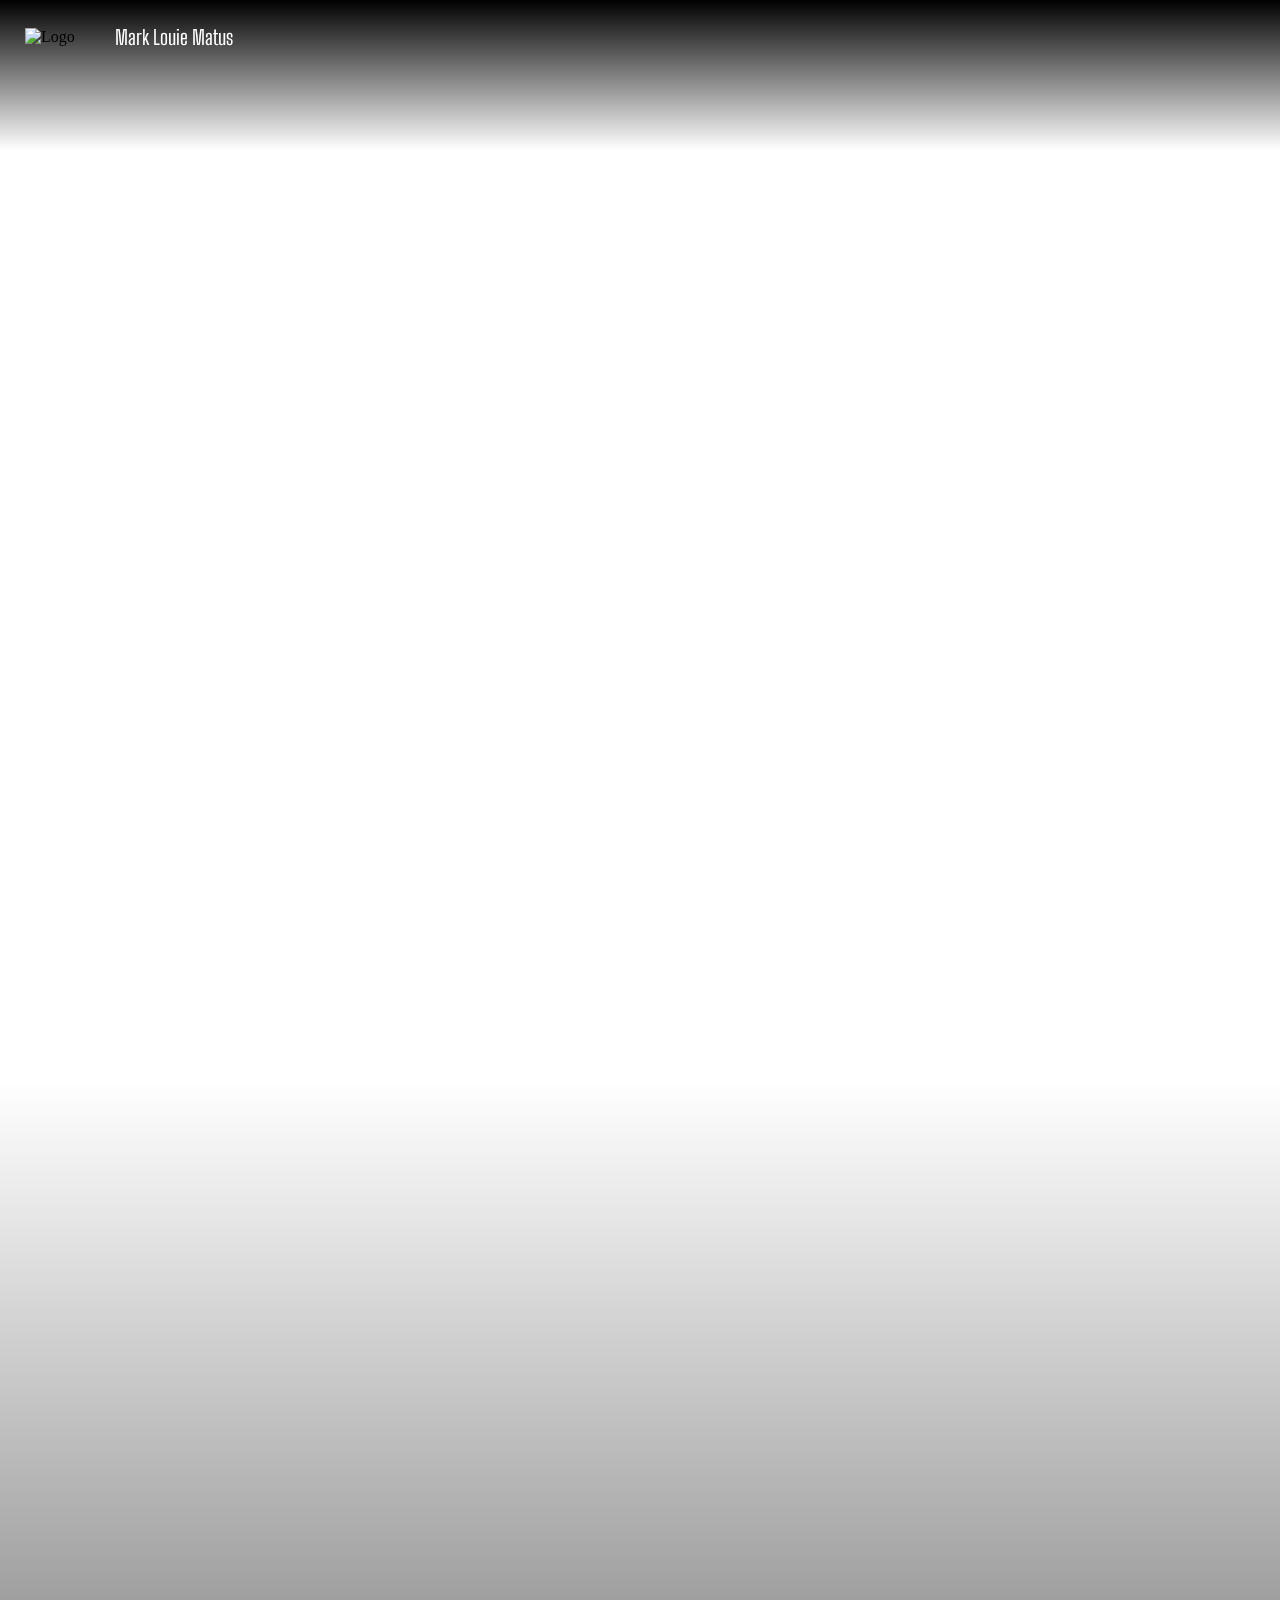
==== index.html @ 2db28d04 "Renamed CSS file, deleted unused image" ====
<!DOCTYPE html>
<html lang="en">
<head>
    <meta charset="UTF-8">
    <meta name="viewport" content="width=device-width, initial-scale=1.0">
    <title>IT 307 | Activity # 1</title>
    
    <!-- External Stylesheets -->
    <link rel="stylesheet" href="IT307Prelim_Portfolio.css">
    <link href='https:/fonts.googleapis.com/css?family=Big Shoulders Text' rel='stylesheet'>
</head>

<body>
    <!-- Background Video Section -->
    <div class="background">
        <video autoplay loop muted playsinline class="background-video">
            <source src="background-wuwa.mp4" type="video/mp4">
        </video>
        <div class="fade-overlay"></div> <!-- Fading effect overlay on video -->
    </div>

    <!-- Navigation Bar -->
    <nav>
        <div class="logo-container">
            <img src="wuwa-logo.png" alt="Logo" class="logo">
            <div class="name">Mark Louie Matus</div>
        </div>
        <ul>
            <li><p>Home</p></li>
            <li><a href="#about-me"><p>About</p></a></li>
            <li><p>Portfolio</p></li>
            <li><p>Contact</p></li>
            <li><p>PRELIM</p></li>
        </ul>
    </nav>

    <!-- Main Content Container -->
    <div class="container">
        <img src="rinascita-logo.jpg" alt="Rinascita Logo" class="rinascita-logo">
        
        <!-- Profile Image Section -->
        <div class="character">
            <img src="me.jpg" alt="me">
        </div>
        
        <!-- Description Section -->
        <div class="description">
            <link href='https://fonts.googleapis.com/css?family=Kdam Thmor Pro' rel='stylesheet'>
            <h1>I'm a work in progress, please be patient.</h1>
            <p>- 01001101</p>
            
            <!-- Action Buttons -->
            <div class="buttons">
                <button class="accept">Accept</button>
                <button class="decline">Decline</button>
            </div>
            
            <!-- Binary Text Section -->
            <div>
                <h2 class="description-h2">01110100 01101000 01100101 00100000 01100111 01100001 01101101 01100101</h2>
            </div>
        </div>
    </div>
    
    <!-- Rinascita Landscape Section -->
    <img src="rinascita-landscape.jpg" alt="Rinascita Landscape" class="black-section-image">
    
    <!-- About Me Section -->
    <div class="rectangle" id="about-me">
        <h2 class="rectangle-title">About Me</h2>
        <p class="rectangle-text">
            My name is Mark Louie Matus. I'm currently a third-year BSIT student at World Citi Colleges.
            I'd describe myself as a fast learner and someone who gets along well with others.
            When I'm not studying, you can usually find me playing games or catching up on the latest anime.
        </p>
    </div>
    
    <!-- Black Section for Styling Purpose -->
    <div class="black-section">
        <div class="fade-overlay-2"></div>
    </div>

    <!-- Scroll Animation Script -->
    <script>
        window.addEventListener('scroll', function () {
            const image = document.querySelector('.black-section-image');
            const rectangle = document.querySelector('.rectangle');
    
            if (!image || !rectangle) return;
    
            const imagePosition = image.getBoundingClientRect().top;
            const rectanglePosition = rectangle.getBoundingClientRect().top;
            const windowHeight = window.innerHeight;
    
            if (imagePosition < windowHeight && imagePosition > 0) {
                image.classList.add('show-image');
                image.classList.remove('hide-image');
            } else {
                image.classList.add('hide-image');
                image.classList.remove('show-image');
            }
    
            if (rectanglePosition < windowHeight && rectanglePosition > 0) {
                rectangle.classList.add('show-rectangle');
                rectangle.classList.remove('hide-rectangle');
            } else {
                rectangle.classList.add('hide-rectangle');
                rectangle.classList.remove('show-rectangle');
            }
        });
    </script>
</body>
</html>
---- IT307Prelim_Portfolio.css ----
/* ========== GLOBAL STYLES ========== */
html {
    scroll-behavior: smooth;
}

body, ul {
    margin: 0;
    padding: 0;
}

/* ========== NAVIGATION BAR ========== */
nav {
    position: fixed; /* Sticks to the top while scrolling */
    top: 0;
    left: 0;
    right: 0;
    padding: 10px 20px;
    z-index: 100;
    display: flex;
    align-items: center;
    justify-content: space-between;
    width: 100%;
}

/* Mobile Optimization */
@media (max-width: 768px) {
    nav {
        flex-direction: column; /* Stack items on small screens */
        padding: 10px;
    }
}

/* ========== LOGO CONTAINER ========== */
.logo-container {
    position: absolute;
    top: 25px;
    left: 25px;
    display: flex;
    align-items: center;
    gap: 10px;
    z-index: 3;
    animation: slide 2s ease-in-out forwards;
}

/* Default logo size */
.logo {
    width: 80px;
    height: auto;
}

/* Default text size */
.name {
    font-family: 'Big Shoulders Text', sans-serif;
    font-size: 20px;
    color: white;
}

/* Adjust for tablets and smaller screens */
@media (max-width: 768px) {
    .logo {
        width: 60px; /* Smaller logo */
    }

    .name {
        font-size: 16px; /* Smaller text */
    }
}

/* Further adjust for Mobile L (425px) and smaller */
@media (max-width: 425px) {
    .logo {
        width: 50px; /* Even smaller logo */
    }

    .name {
        font-size: 14px; /* Even smaller text */
    }
}

/* Smooth animation */
@keyframes slide {
    from {
        opacity: 0;
        transform: translateY(-10px);
    }
    to {
        opacity: 1;
        transform: translateY(0);
    }
}

/* ========== RINASCITA LOGO ========== */
.rinascita-logo {
    position: absolute;
    left: 11%;
    top: 17%;
    transform: translateY(-50%);
    width: 100px;
    height: auto;
    z-index: 2;
}

/* ========== NAVIGATION LINKS ========== */
nav ul {
    list-style: none;
    padding: 10px;
    margin: 0;
    display: flex;
    gap: 15px;
    margin-left: auto;
}

/* Navigation links */
nav ul li a {
    text-decoration: none;
    color: inherit;
}

nav ul li a:hover {
    text-decoration: none;
}

/* ========== NAVIGATION LINK TEXT ========== */
nav ul li p {
    margin: 0;
    color: white;
    font-family: 'Big Shoulders Text';
    font-size: 20px;
    top: 15px;
    padding: 5px 15px;
    cursor: pointer;
    position: relative;
    z-index: 3;
}

/* Button-style for the last navigation item */
nav ul li:last-child p {
    padding: 5px 10px;
    border-radius: 8px;
    border: 1px solid rgb(167, 160, 160);
    top: 13.5px;
}

/* Animation */
nav ul li p {
    opacity: 0;
    transform: translateY(-10px);
    animation: fadeSlide 2s ease-in-out forwards;
}

@keyframes fadeSlide {
    from {
        opacity: 0;
        transform: translateY(-10px);
    }
    to {
        opacity: 1;
        transform: translateY(0);
    }
}

/* ========== NAV LINK MOBILE RESPONSIVENESS ========== */
@media (max-width: 768px) {
    nav ul {
        flex-direction: column; /* Stack links vertically */
        align-items: center;
        gap: 2px; /* Reduce spacing between items */
        position: absolute;
        top: 50px; /* Move the whole menu higher */
        right: 10px; /* Move the whole menu slightly to the right */
        background: rgba(72, 72, 72, 0.6); /* Semi-transparent background */
        padding: 10px 20px;
        border-radius: 10px;
    }

    nav ul li p {
        font-size: 14px; /* Keep the same size */
        padding: 5px 12px; /* Reduce padding */
        margin: 2px 0 1px 0; /* Move text slightly up */
        position: relative;
        left: -5px; /* Move text slightly to the right */
    }

    nav ul li:last-child p {
        padding: 5px 12px;
        font-size: 14px; /* Keep the same size */
        margin: 2px 0 1px 0; /* Move text slightly up */
        left: -5px; /* Move text slightly to the right */
    }
}

/* Mobile L (425px) and smaller */
@media (max-width: 425px) {
    nav ul {
        right: 10px; /* Move menu slightly to the right */
        top: 50px; /* Move menu higher */
        padding: 8px 15px;
    }

    nav ul li p {
        font-size: 14px; /* Keep the same size */
        padding: 5px 10px; /* Reduce padding */
        margin: 2px 0 1px 0; /* Move text slightly up */
        left: -5px; /* Move text slightly to the right */
    }

    nav ul li:last-child p {
        font-size: 12px; /* Keep the same size */
        padding: 5px 10px;
        margin: 2px 0 1px 0; /* Move text slightly up */
        left: -5px; /* Move text slightly to the right */
    }
}

/* ========== BACKGROUND STYLES ========== */
.background {
    position: fixed; /* Keeps it in place */
    width: 100%;
    height: 100vh;
    top: 0;
    left: 0;
    z-index: -1;
    overflow: hidden;
}

.background-video {
    position: absolute;
    top: 50%;
    left: 50%;
    transform: translate(-50%, -50%);
    width: 100vw;
    height: 100vh;
    object-fit: cover;
    min-width: 100%;
    min-height: 100%;
}

/* Ensuring proper scaling on Mobile L (425px) and similar */
@media (max-width: 425px) {
    .background-video {
        width: 110vw; /* Slightly larger to prevent black bars */
        height: 110vh;
        left: 40%;
        right: 50%;
    }
}

.fade-overlay {
    position: fixed;
    top: 0;
    left: 0;
    width: 100%;
    height: 150px;
    background: linear-gradient(to bottom, rgba(0, 0, 0, 1), rgba(0, 0, 0, 0));
    pointer-events: none;
    z-index: 1;
}

/* ========== MAIN CONTAINER ========== */
.container {
    display: flex;
    align-items: center;
    justify-content: center;
    padding: 50px;
    gap: 50px;
}

.container {
    position: relative;
    z-index: 1;
    margin-top: 20vh;
}

/* ========== ANIMATION FOR ELEMENTS ========== */
.rinascita-logo,
.character {
    opacity: 0;
    transform: translateX(-50px);
    animation: fadeInLeft 1s ease-out forwards;
}

.description {
    opacity: 0;
    transform: translateX(50px);
    animation: descriptionSlide 1s ease-out forwards;
}

.character {
    animation-delay: 0.3s;
}
.description {
    animation-delay: 0.6s;
}

@keyframes fadeInLeft {
    from {
        opacity: 0;
        transform: translateX(-50px);
    }
    to {
        opacity: 1;
        transform: translateX(0);
    }
}

@keyframes descriptionSlide {
    from {
        opacity: 0;
        transform: translateX(50px);
    }
    to {
        opacity: 1;
        transform: translateX(0);
    }
}

/* ========== CHARACTER IMAGE STYLES ========== */
.character {
    position: absolute;
    left: 15%;
    transform: translateY(-50%);
    width: 20vw;
    max-width: 500px;
    min-width: 150px;
}

.character img {
    width: 100%;
    height: auto;
    border-radius: 60px;
}

.character {
    width: 20vw;
    max-width: 500px;
    min-width: 150px;
}

.character img {
    width: 100%;
    height: auto;
    border-radius: 100px;
    border: 5px solid #000000A6;
    animation: borderAnimation 5s infinite alternate ease-in-out;
}

@keyframes borderAnimation {
    0% {
        border-color: #000000A6;
        box-shadow: 0 0 10px #000000A6;
    }
    20% {
        border-color: #474747a6;
        box-shadow: 0 0 20px #474747a6;
    }
    40% {
        border-color: #9b9b9ba6;
        box-shadow: 0 0 20px #9b9b9ba6;
    }
    60% {
        border-color: #9b9b9ba6;
        box-shadow: 0 0 20px #9b9b9ba6;
    }
    80% {
        border-color: #474747a6;
        box-shadow: 0 0 20px #474747a6;
    }
    100% {
        border-color: #000000A6;
        box-shadow: 0 0 10px #000000A6;
    }
}

/* ========== DESCRIPTION SECTION ========== */
.description {
    max-width: 500px;
    color: white;
    text-align: left;
    position: relative;
    top: 10px;
    left: 50px;
}

.description h1 {
    font-family: 'Kdam Thmor Pro';
    font-size: 45px;
    color: white;
    margin: 0;
}

.description-h2 {
    max-width: 500px;
    font-family: 'Kdam Thmor Pro';
    font-size: 23px;
    color: #595959;
    text-align: left;
    margin-top: 20px;
    margin-bottom: 30px;
    opacity: 65%;
}

.description p {
    font-family: 'Kdam Thmor Pro';
    font-size: 28px;
    color: white;
    margin-bottom: 30px;
}

/* ========== ACTION BUTTONS ========== */
.buttons {
    display: flex;
    gap: 15px;
    margin-top: 20px;
}

.accept {
    background-color: #000000;
    color: rgb(255, 255, 255);
    padding: 10px 20px;
    border: none;
    cursor: pointer;
    font-size: 16px;
}

.decline {
    background: transparent;
    border: 2px solid #000000;
    padding: 10px 20px;
    font-size: 16px;
    cursor: pointer;
    color: #000000;
}

/* ========== BLACK SECTION FOR STYLING PURPOSE ========== */
.black-section {
    position: absolute;
    top: 120vh;
    width: 100%;
    height: 100vh;
    background: linear-gradient(to top, rgba(0, 0, 0, 0) 2px, black);
    z-index: 0;
    rotate: 180deg;
    opacity: 65%;
}

.black-section-image {
    position: absolute;
    top: 1020px;
    left: 15%;
    width: 50%;
    max-height: 50%;
    object-fit: cover;
    z-index: 1;
    border-radius: 60px;
    opacity: 0; 
    transition: opacity 1s, transform 1s;
}

.show-image {
    opacity: 1;
    animation: aboutMeLeft 2s ease-out forwards;
}

.hide-image {
    opacity: 0;
    animation: aboutMeLeftReverse 2s ease-in forwards;
}

@keyframes aboutMeLeft {
    from {
        opacity: 0;
        transform: translateX(100px); 
    }
    to {
        opacity: 1;
        transform: translateX(0);
    }
}

@keyframes aboutMeLeftReverse {
    from {
        opacity: 1;
        transform: translateX(0);
    }
    to {
        opacity: 0;
        transform: translateX(100px);
    }
}

/* ========== ABOUT ME ========== */
.rectangle {
    position: absolute;
    top: 1140px;
    right: 20%;
    width: 30%;
    height: auto;
    background: #f2d6ba;
    border-radius: 25px;
    border: 3px solid #b09f9f;
    z-index: 2;
    opacity: 0;
    padding: 20px;
    display: flex;
    flex-direction: column;
    align-items: flex-start;
    text-align: left;
    transition: opacity 1s, transform 1s;
}

.show-rectangle {
    opacity: 1;
    animation: aboutMeRight 2s ease-out forwards;
}

.hide-rectangle {
    opacity: 0;
    animation: aboutMeRightReverse 2s ease-in forwards;
}

@keyframes aboutMeRight {
    from {
        opacity: 0;
        transform: translateX(-100px);
    }
    to {
        opacity: 1;
        transform: translateX(0);
    }
}

@keyframes aboutMeRightReverse {
    from {
        opacity: 1;
        transform: translateX(0);
    }
    to {
        opacity: 0;
        transform: translateX(-100px);
    }
}

/* ========== ABOUT ME DESCRIPTION ========== */
.rectangle-title {
    font-size: 28px;
    font-weight: bold;
    font-family: 'Kdam Thmor Pro';
    color: #5a4a4a;
    margin-bottom: 10px;
}

.rectangle-text {
    font-size: 18px;
    font-family: 'Kdam Thmor Pro';
    color: #5a4a4a;
    line-height: 1.5;
}
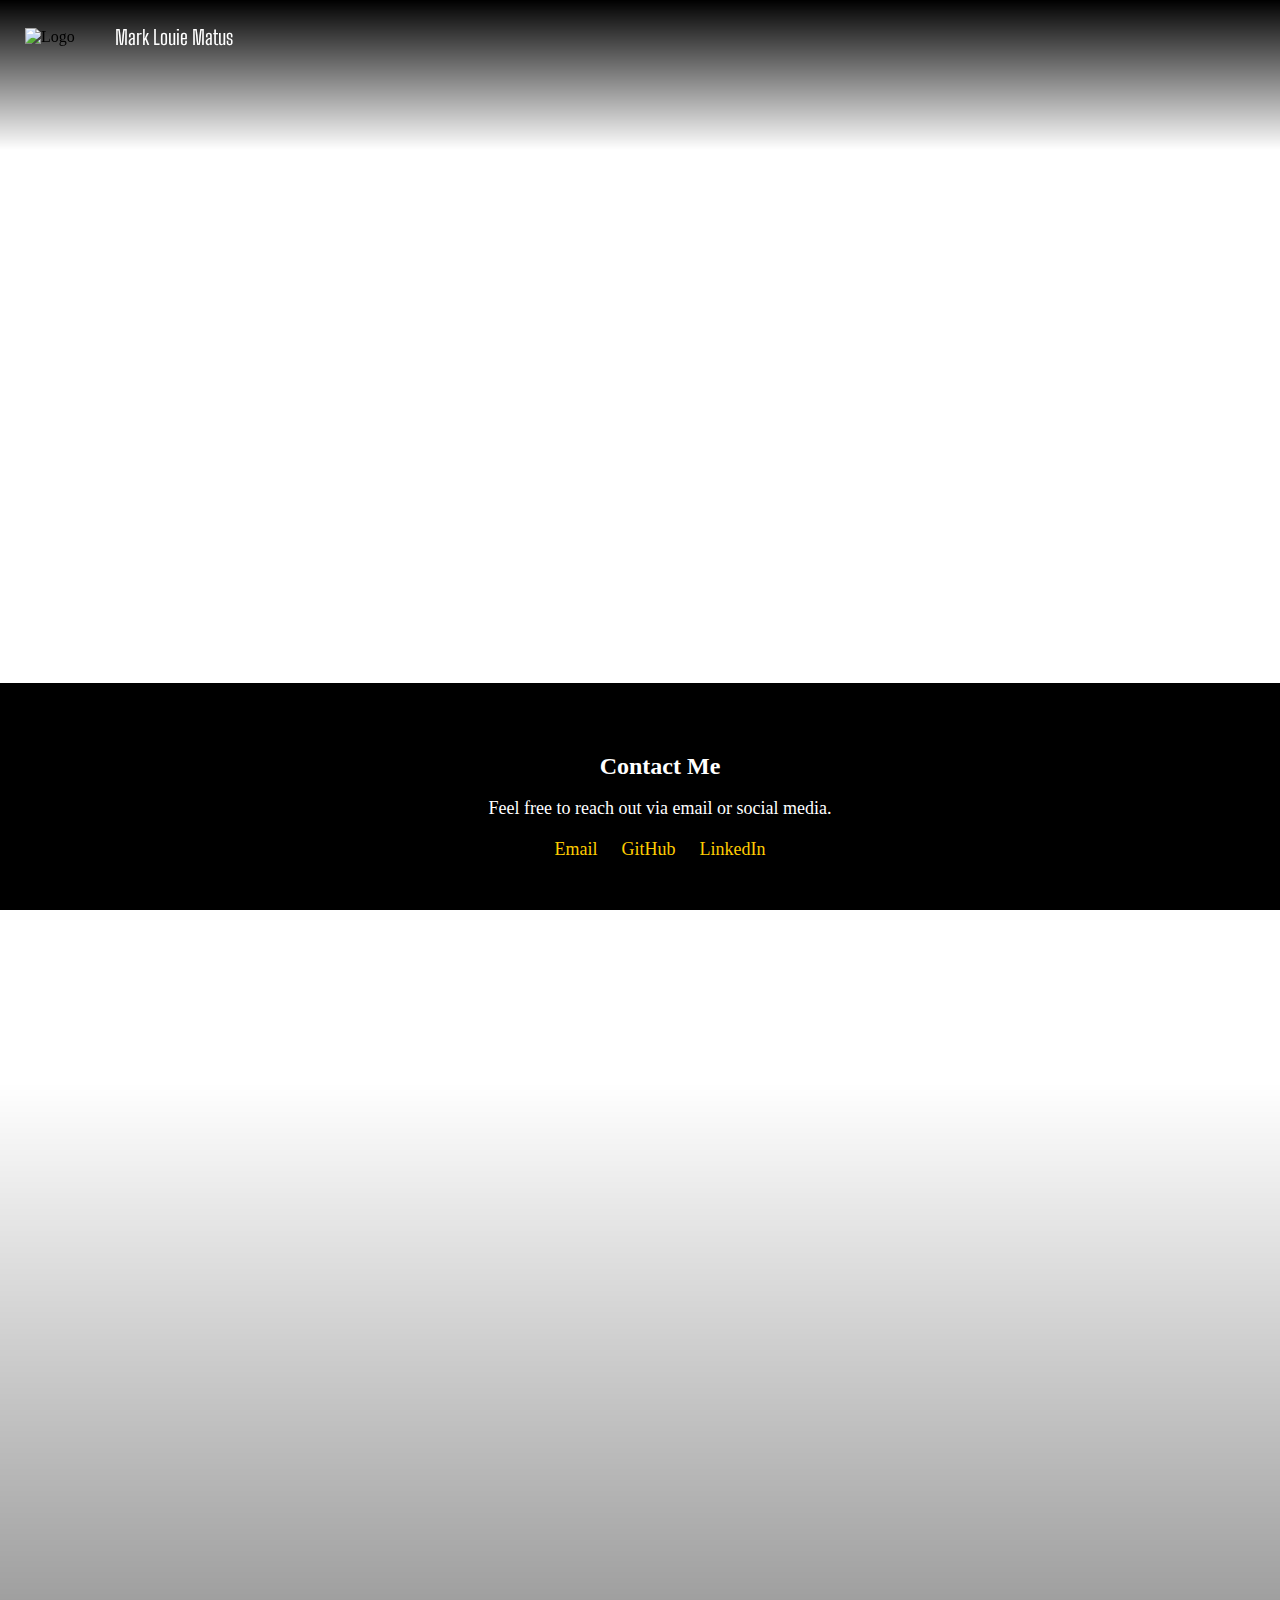
==== commit 7c4f9394: "Modified index.html, Modified CSS, Separated and added .css file for @media and Animation Keyframe" ====
--- a/index.html
+++ b/index.html
@@ -3,10 +3,13 @@
 <head>
     <meta charset="UTF-8">
     <meta name="viewport" content="width=device-width, initial-scale=1.0">
-    <title>IT 307 | Activity # 1</title>
+    <title>IT 307 | PRELIM</title>
     
     <!-- External Stylesheets -->
     <link rel="stylesheet" href="IT307Prelim_Portfolio.css">
+    <link rel="stylesheet" href="IT307Media.css">
+    <link rel="stylesheet" href="IT307Animation.css">
+
     <link href='https:/fonts.googleapis.com/css?family=Big Shoulders Text' rel='stylesheet'>
 </head>
 
@@ -26,9 +29,9 @@
             <div class="name">Mark Louie Matus</div>
         </div>
         <ul>
-            <li><p>Home</p></li>
+            <li><p onclick="location.reload()">Home</p></li>
             <li><a href="#about-me"><p>About</p></a></li>
-            <li><p>Portfolio</p></li>
+            <li><a href="https://github.com/zayddtrevor/matus_myportfolioIT307" target="_blank"><p>Portfolio</p></a></li>
             <li><p>Contact</p></li>
             <li><p>PRELIM</p></li>
         </ul>
@@ -80,6 +83,19 @@
         <div class="fade-overlay-2"></div>
     </div>
 
+    <!-- Contact Section -->
+    <div class="contact-section">
+        <div class="fade-overlay-2"></div>
+        <h2 class="contact-title">Contact Me</h2>
+        <p class="contact-text">Feel free to reach out via email or social media.</p>
+        <div class="contact-links">
+            <a href="mailto:azacnyzero@gmail.com">Email</a>
+            <a href="https://github.com/zayddtrevor" target="_blank">GitHub</a>
+            <a href="https://www.linkedin.com/in/mark-louie-matus/" target="_blank">LinkedIn</a>
+        </div>
+    </div>
+
+
     <!-- Scroll Animation Script -->
     <script>
         window.addEventListener('scroll', function () {
--- a/IT307Prelim_Portfolio.css
+++ b/IT307Prelim_Portfolio.css
@@ -10,7 +10,7 @@
 
 /* ========== NAVIGATION BAR ========== */
 nav {
-    position: fixed; /* Sticks to the top while scrolling */
+    position: fixed;
     top: 0;
     left: 0;
     right: 0;
@@ -22,14 +22,6 @@
     width: 100%;
 }
 
-/* Mobile Optimization */
-@media (max-width: 768px) {
-    nav {
-        flex-direction: column; /* Stack items on small screens */
-        padding: 10px;
-    }
-}
-
 /* ========== LOGO CONTAINER ========== */
 .logo-container {
     position: absolute;
@@ -42,51 +34,15 @@
     animation: slide 2s ease-in-out forwards;
 }
 
-/* Default logo size */
 .logo {
     width: 80px;
     height: auto;
 }
 
-/* Default text size */
 .name {
-    font-family: 'Big Shoulders Text', sans-serif;
+    font-family: 'Big Shoulders Text';
     font-size: 20px;
     color: white;
-}
-
-/* Adjust for tablets and smaller screens */
-@media (max-width: 768px) {
-    .logo {
-        width: 60px; /* Smaller logo */
-    }
-
-    .name {
-        font-size: 16px; /* Smaller text */
-    }
-}
-
-/* Further adjust for Mobile L (425px) and smaller */
-@media (max-width: 425px) {
-    .logo {
-        width: 50px; /* Even smaller logo */
-    }
-
-    .name {
-        font-size: 14px; /* Even smaller text */
-    }
-}
-
-/* Smooth animation */
-@keyframes slide {
-    from {
-        opacity: 0;
-        transform: translateY(-10px);
-    }
-    to {
-        opacity: 1;
-        transform: translateY(0);
-    }
 }
 
 /* ========== RINASCITA LOGO ========== */
@@ -110,7 +66,6 @@
     margin-left: auto;
 }
 
-/* Navigation links */
 nav ul li a {
     text-decoration: none;
     color: inherit;
@@ -127,13 +82,13 @@
     font-family: 'Big Shoulders Text';
     font-size: 20px;
     top: 15px;
-    padding: 5px 15px;
+    right: 60px;
+    padding: 5px 20px;
     cursor: pointer;
     position: relative;
     z-index: 3;
 }
 
-/* Button-style for the last navigation item */
 nav ul li:last-child p {
     padding: 5px 10px;
     border-radius: 8px;
@@ -141,80 +96,15 @@
     top: 13.5px;
 }
 
-/* Animation */
 nav ul li p {
     opacity: 0;
     transform: translateY(-10px);
     animation: fadeSlide 2s ease-in-out forwards;
 }
 
-@keyframes fadeSlide {
-    from {
-        opacity: 0;
-        transform: translateY(-10px);
-    }
-    to {
-        opacity: 1;
-        transform: translateY(0);
-    }
-}
-
-/* ========== NAV LINK MOBILE RESPONSIVENESS ========== */
-@media (max-width: 768px) {
-    nav ul {
-        flex-direction: column; /* Stack links vertically */
-        align-items: center;
-        gap: 2px; /* Reduce spacing between items */
-        position: absolute;
-        top: 50px; /* Move the whole menu higher */
-        right: 10px; /* Move the whole menu slightly to the right */
-        background: rgba(72, 72, 72, 0.6); /* Semi-transparent background */
-        padding: 10px 20px;
-        border-radius: 10px;
-    }
-
-    nav ul li p {
-        font-size: 14px; /* Keep the same size */
-        padding: 5px 12px; /* Reduce padding */
-        margin: 2px 0 1px 0; /* Move text slightly up */
-        position: relative;
-        left: -5px; /* Move text slightly to the right */
-    }
-
-    nav ul li:last-child p {
-        padding: 5px 12px;
-        font-size: 14px; /* Keep the same size */
-        margin: 2px 0 1px 0; /* Move text slightly up */
-        left: -5px; /* Move text slightly to the right */
-    }
-}
-
-/* Mobile L (425px) and smaller */
-@media (max-width: 425px) {
-    nav ul {
-        right: 10px; /* Move menu slightly to the right */
-        top: 50px; /* Move menu higher */
-        padding: 8px 15px;
-    }
-
-    nav ul li p {
-        font-size: 14px; /* Keep the same size */
-        padding: 5px 10px; /* Reduce padding */
-        margin: 2px 0 1px 0; /* Move text slightly up */
-        left: -5px; /* Move text slightly to the right */
-    }
-
-    nav ul li:last-child p {
-        font-size: 12px; /* Keep the same size */
-        padding: 5px 10px;
-        margin: 2px 0 1px 0; /* Move text slightly up */
-        left: -5px; /* Move text slightly to the right */
-    }
-}
-
 /* ========== BACKGROUND STYLES ========== */
 .background {
-    position: fixed; /* Keeps it in place */
+    position: fixed; 
     width: 100%;
     height: 100vh;
     top: 0;
@@ -235,16 +125,6 @@
     min-height: 100%;
 }
 
-/* Ensuring proper scaling on Mobile L (425px) and similar */
-@media (max-width: 425px) {
-    .background-video {
-        width: 110vw; /* Slightly larger to prevent black bars */
-        height: 110vh;
-        left: 40%;
-        right: 50%;
-    }
-}
-
 .fade-overlay {
     position: fixed;
     top: 0;
@@ -290,28 +170,6 @@
 }
 .description {
     animation-delay: 0.6s;
-}
-
-@keyframes fadeInLeft {
-    from {
-        opacity: 0;
-        transform: translateX(-50px);
-    }
-    to {
-        opacity: 1;
-        transform: translateX(0);
-    }
-}
-
-@keyframes descriptionSlide {
-    from {
-        opacity: 0;
-        transform: translateX(50px);
-    }
-    to {
-        opacity: 1;
-        transform: translateX(0);
-    }
 }
 
 /* ========== CHARACTER IMAGE STYLES ========== */
@@ -342,33 +200,6 @@
     border-radius: 100px;
     border: 5px solid #000000A6;
     animation: borderAnimation 5s infinite alternate ease-in-out;
-}
-
-@keyframes borderAnimation {
-    0% {
-        border-color: #000000A6;
-        box-shadow: 0 0 10px #000000A6;
-    }
-    20% {
-        border-color: #474747a6;
-        box-shadow: 0 0 20px #474747a6;
-    }
-    40% {
-        border-color: #9b9b9ba6;
-        box-shadow: 0 0 20px #9b9b9ba6;
-    }
-    60% {
-        border-color: #9b9b9ba6;
-        box-shadow: 0 0 20px #9b9b9ba6;
-    }
-    80% {
-        border-color: #474747a6;
-        box-shadow: 0 0 20px #474747a6;
-    }
-    100% {
-        border-color: #000000A6;
-        box-shadow: 0 0 10px #000000A6;
-    }
 }
 
 /* ========== DESCRIPTION SECTION ========== */
@@ -466,28 +297,6 @@
     animation: aboutMeLeftReverse 2s ease-in forwards;
 }
 
-@keyframes aboutMeLeft {
-    from {
-        opacity: 0;
-        transform: translateX(100px); 
-    }
-    to {
-        opacity: 1;
-        transform: translateX(0);
-    }
-}
-
-@keyframes aboutMeLeftReverse {
-    from {
-        opacity: 1;
-        transform: translateX(0);
-    }
-    to {
-        opacity: 0;
-        transform: translateX(100px);
-    }
-}
-
 /* ========== ABOUT ME ========== */
 .rectangle {
     position: absolute;
@@ -518,28 +327,6 @@
     animation: aboutMeRightReverse 2s ease-in forwards;
 }
 
-@keyframes aboutMeRight {
-    from {
-        opacity: 0;
-        transform: translateX(-100px);
-    }
-    to {
-        opacity: 1;
-        transform: translateX(0);
-    }
-}
-
-@keyframes aboutMeRightReverse {
-    from {
-        opacity: 1;
-        transform: translateX(0);
-    }
-    to {
-        opacity: 0;
-        transform: translateX(-100px);
-    }
-}
-
 /* ========== ABOUT ME DESCRIPTION ========== */
 .rectangle-title {
     font-size: 28px;
@@ -556,4 +343,36 @@
     line-height: 1.5;
 }
 
-
+/* ========== CONTACT INFO ========== */
+.contact-section {
+    position: relative;
+    z-index: 3;
+    background-color: black;
+    text-align: center;
+    padding: 50px 20px;
+    width: 100%;
+    bottom: 0;
+}
+
+.contact-title {
+    color: white;
+    font-size: 24px;
+    margin-bottom: 10px;
+}
+
+.contact-text {
+    color: white;
+    font-size: 18px;
+    margin-bottom: 20px;
+}
+
+.contact-links a {
+    color: #ffcc00;
+    text-decoration: none;
+    margin: 0 10px;
+    font-size: 18px;
+}
+
+.contact-links a:hover {
+    text-decoration: underline;
+}
--- a/IT307Media.css
+++ b/IT307Media.css
@@ -0,0 +1,214 @@
+/* ========== NAVIGATION BAR ========== */
+@media (max-width: 768px) {
+    nav {
+        flex-direction: column;
+        padding: 10px;
+    }
+}
+
+/* ========== LOGO CONTAINER ========== */
+@media (max-width: 768px) {
+    .logo {
+        width: 60px; 
+        margin-top: 10px;
+    }
+
+    .name {
+        font-size: 16px;
+        margin-top: 10px;
+    }
+}
+
+@media (max-width: 425px) {
+    .logo {
+        width: 50px;
+        margin-top: 10px;
+    }
+
+    .name {
+        font-size: 14px;
+        margin-top: 10px;
+    }
+}
+
+/* ========== RINASCITA LOGO ========== */
+/* Tablets (Medium Screens) */
+@media screen and (max-width: 1024px) {
+    .rinascita-logo {
+        left: 9%;
+        top: 15%;
+        width: 80px;
+    }
+}
+
+/* Smartphones (Small Screens) */
+@media screen and (max-width: 768px) {
+    .rinascita-logo {
+        left: 7%;
+        top: 14%;
+        width: 70px;
+    }
+}
+
+/* Extra Small Devices (Very Small Screens) */
+@media screen and (max-width: 480px) {
+    .rinascita-logo {
+        left: 5%;
+        top: 12%;
+        width: 60px;
+    }
+}
+
+/* Tablets (Medium Screens) */
+@media screen and (max-width: 1024px) {
+    .rinascita-logo {
+        left: 10%;
+    }
+}
+
+/* Smartphones (Small Screens) */
+@media screen and (max-width: 768px) {
+    .rinascita-logo {
+        left: 5%;
+    }
+}
+
+/* Extra Small Devices (Very Small Screens) */
+@media screen and (max-width: 480px) {
+    .rinascita-logo {
+        left: 3%;
+    }
+}
+
+/* Ultra Small Devices (320px and below) */
+@media screen and (max-width: 320px) {
+    .rinascita-logo {
+        left: 2%;
+    }
+}
+
+/* ========== NAV LINK MOBILE RESPONSIVENESS ========== */
+@media (max-width: 768px) {
+    nav ul {
+        flex-direction: column; 
+        align-items: center;
+        gap: 2px; 
+        position: absolute;
+        top: 70px;
+        right: 10px;
+        background: rgba(86, 86, 86, 0.6);
+        padding: 10px 20px;
+        border-radius: 10px;
+    }
+
+    nav ul li p,
+    nav ul li:last-child p {
+        font-size: 16px; 
+        padding: 5px 12px; 
+        margin-top: -10px; 
+        margin-bottom: 12px; 
+        position: relative;
+        left: -10px; 
+    }
+}
+
+@media (max-width: 425px) {
+    nav ul {
+        right: 10px; 
+        top: 50px; 
+        padding: 8px 15px;
+    }
+
+    nav ul li p,
+    nav ul li:last-child p {
+        font-size: 14px; 
+        padding: 5px 10px; 
+        margin-top: -10px; 
+        margin-bottom: 12px; 
+        left: -10px; 
+    }
+}
+
+/* ========== BACKGROUND STYLES ========== */
+@media (max-width: 425px) {
+    .background-video {
+        width: 110vw; 
+        height: 110vh;
+        left: 50%;
+        right: 50%;
+    }
+}
+
+@media (max-width: 768px) {
+    .fade-overlay-2 {
+        height: 80px; 
+    }
+}
+
+@media (max-width: 480px) {
+    .fade-overlay-2 {
+        height: 60px; 
+    }
+}
+
+/* ========== CHARACTER IMAGE STYLES ========== */
+@media screen and (max-width: 1024px) {
+    .character {
+        left: 10%;
+        width: 25vw;
+    }
+
+    .character img {
+        border-radius: 50px;
+        border-width: 4px;
+        position: absolute;
+        margin-left: 10px;
+        margin-top: -450px;
+    }
+}
+
+/* Smartphones (Small Screens) */
+@media screen and (max-width: 768px) {
+    .character {
+        left: 5%;
+        width: 30vw;
+    }
+    
+    .character img {
+        border-radius: 40px;
+        border-width: 4px;
+        position: absolute;
+        margin-left: 15px;
+        margin-top: -400px;
+    }
+}
+
+@media screen and (max-width: 480px) {
+    .character {
+        left: 3%;
+        width: 40vw;
+    }
+    
+    .character img {
+        border-radius: 30px;
+        border-width: 3px;
+        position: absolute;
+        margin-left: 15px;
+        margin-top: -320px;
+    }
+}
+
+@media screen and (max-width: 320px) {
+    .character {
+        left: 2%;
+        width: 45vw;
+    }
+    
+    .character img {
+        border-radius: 25px;
+        border-width: 2px;
+        position: absolute;
+        margin-left: 15px;
+        margin-top: -380px;
+    }
+}
--- a/IT307Animation.css
+++ b/IT307Animation.css
@@ -0,0 +1,121 @@
+/* ========== LOGO CONTAINER ========== */
+@keyframes slide {
+    from {
+        opacity: 0;
+        transform: translateY(-10px);
+    }
+    to {
+        opacity: 1;
+        transform: translateY(0);
+    }
+}
+
+/* ========== NAVIGATION LINK TEXT ========== */
+@keyframes fadeSlide {
+    from {
+        opacity: 0;
+        transform: translateY(-10px);
+    }
+    to {
+        opacity: 1;
+        transform: translateY(0);
+    }
+}
+
+/* ========== ANIMATION FOR ELEMENTS ========== */
+@keyframes fadeInLeft {
+    from {
+        opacity: 0;
+        transform: translateX(-50px);
+    }
+    to {
+        opacity: 1;
+        transform: translateX(0);
+    }
+}
+
+@keyframes descriptionSlide {
+    from {
+        opacity: 0;
+        transform: translateX(50px);
+    }
+    to {
+        opacity: 1;
+        transform: translateX(0);
+    }
+}
+
+/* ========== CHARACTER IMAGE STYLES ========== */
+@keyframes borderAnimation {
+    0% {
+        border-color: #000000A6;
+        box-shadow: 0 0 10px #000000A6;
+    }
+    20% {
+        border-color: #474747a6;
+        box-shadow: 0 0 20px #474747a6;
+    }
+    40% {
+        border-color: #9b9b9ba6;
+        box-shadow: 0 0 20px #9b9b9ba6;
+    }
+    60% {
+        border-color: #9b9b9ba6;
+        box-shadow: 0 0 20px #9b9b9ba6;
+    }
+    80% {
+        border-color: #474747a6;
+        box-shadow: 0 0 20px #474747a6;
+    }
+    100% {
+        border-color: #000000A6;
+        box-shadow: 0 0 10px #000000A6;
+    }
+}
+
+/* ========== BLACK SECTION FOR STYLING PURPOSE ========== */
+@keyframes aboutMeLeft {
+    from {
+        opacity: 0;
+        transform: translateX(100px); 
+    }
+    to {
+        opacity: 1;
+        transform: translateX(0);
+    }
+}
+
+@keyframes aboutMeLeftReverse {
+    from {
+        opacity: 1;
+        transform: translateX(0);
+    }
+    to {
+        opacity: 0;
+        transform: translateX(100px);
+    }
+}
+
+/* ========== ABOUT ME ========== */
+@keyframes aboutMeRight {
+    from {
+        opacity: 0;
+        transform: translateX(-100px);
+    }
+    to {
+        opacity: 1;
+        transform: translateX(0);
+    }
+}
+
+@keyframes aboutMeRightReverse {
+    from {
+        opacity: 1;
+        transform: translateX(0);
+    }
+    to {
+        opacity: 0;
+        transform: translateX(-100px);
+    }
+}
+
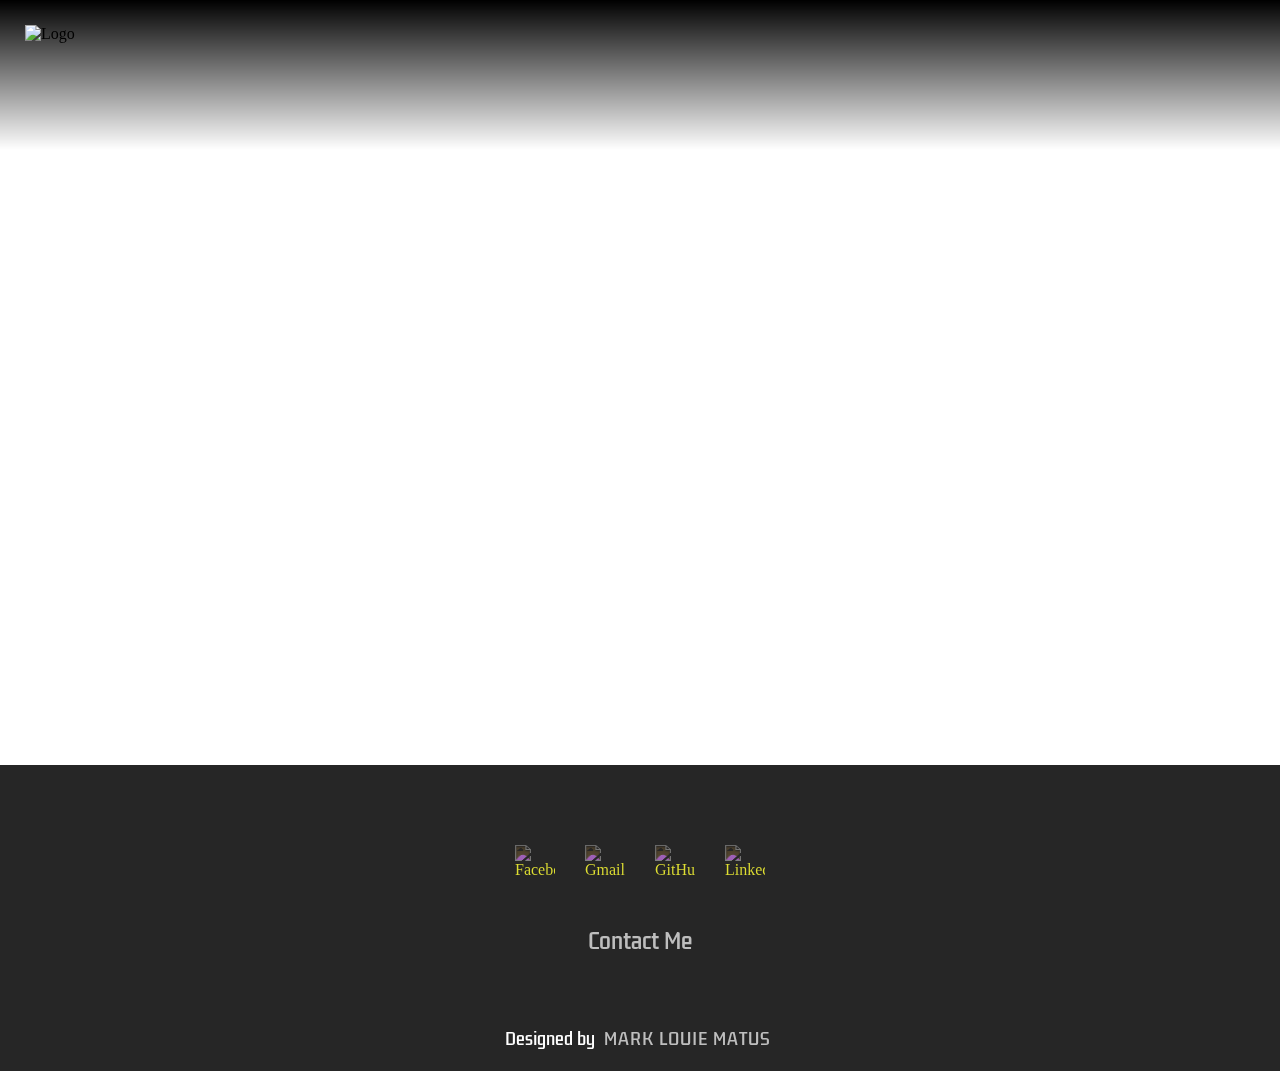
==== commit a5bffbd3: "Modified index.html, modified css" ====
--- a/index.html
+++ b/index.html
@@ -10,91 +10,122 @@
     <link rel="stylesheet" href="IT307Media.css">
     <link rel="stylesheet" href="IT307Animation.css">
 
-    <link href='https:/fonts.googleapis.com/css?family=Big Shoulders Text' rel='stylesheet'>
+    <link href='https://fonts.googleapis.com/css?family=Bebas Neue' rel='stylesheet'>
 </head>
 
+    <!-- Floating Window Script -->
+    <script>
+        function openModal() {
+            document.getElementById("aboutModal").style.display = "block";
+        }
+    
+        function closeModal() {
+            document.getElementById("aboutModal").style.display = "none";
+        }
+    
+        // Close modal when clicking outside the modal content
+        window.onclick = function(event) {
+            var modal = document.getElementById("aboutModal");
+            if (event.target === modal) {
+                modal.style.display = "none";
+            }
+        }
+    </script>
+
 <body>
-    <!-- Background Video Section -->
-    <div class="background">
-        <video autoplay loop muted playsinline class="background-video">
-            <source src="background-wuwa.mp4" type="video/mp4">
-        </video>
-        <div class="fade-overlay"></div> <!-- Fading effect overlay on video -->
-    </div>
-
-    <!-- Navigation Bar -->
-    <nav>
-        <div class="logo-container">
-            <img src="wuwa-logo.png" alt="Logo" class="logo">
-            <div class="name">Mark Louie Matus</div>
-        </div>
-        <ul>
-            <li><p onclick="location.reload()">Home</p></li>
-            <li><a href="#about-me"><p>About</p></a></li>
-            <li><a href="https://github.com/zayddtrevor/matus_myportfolioIT307" target="_blank"><p>Portfolio</p></a></li>
-            <li><p>Contact</p></li>
-            <li><p>PRELIM</p></li>
-        </ul>
-    </nav>
-
-    <!-- Main Content Container -->
-    <div class="container">
-        <img src="rinascita-logo.jpg" alt="Rinascita Logo" class="rinascita-logo">
-        
-        <!-- Profile Image Section -->
-        <div class="character">
-            <img src="me.jpg" alt="me">
+    <main>
+        <!-- Background Video Section -->
+        <div class="background">
+            <video autoplay loop muted playsinline class="background-video">
+                <source src="background-wuwa.mp4" type="video/mp4">
+            </video>
+            <div class="fade-overlay"></div> <!-- Fading effect overlay on video -->
         </div>
         
-        <!-- Description Section -->
-        <div class="description">
-            <link href='https://fonts.googleapis.com/css?family=Kdam Thmor Pro' rel='stylesheet'>
-            <h1>I'm a work in progress, please be patient.</h1>
-            <p>- 01001101</p>
+        <!-- Navigation Bar -->
+        <nav>
+            <div class="logo-container">
+                <img src="wuwa-logo.png" alt="Logo" class="logo">
+            </div>
+            <ul>
+                <li><p onclick="location.reload()">Home</p></li>
+                <li><a href="javascript:void(0);" onclick="openModal()"><p>About Me</p></a></li>
+                <li><a href="https://github.com/zayddtrevor/matus_myportfolioIT307" target="_blank"><p>Portfolio</p></a></li>
+                <li><a href="#footer"><p>Contact</p></a></li>
+                <li><p>PRELIM</p></li>
+            </ul>
+        </nav>
+        
+        <div class="fade-overlay-nav"></div>
+
+        <!-- Main Content Container -->
+        <div class="container">
+            <img src="rinascita-logo.jpg" alt="Rinascita Logo" class="rinascita-logo">
             
-            <!-- Action Buttons -->
-            <div class="buttons">
-                <button class="accept">Accept</button>
-                <button class="decline">Decline</button>
+            <!-- Profile Image Section -->
+            <div class="character">
+                <img src="me.jpg" alt="me">
             </div>
             
-            <!-- Binary Text Section -->
-            <div>
-                <h2 class="description-h2">01110100 01101000 01100101 00100000 01100111 01100001 01101101 01100101</h2>
+            <!-- Description Section -->
+            <div class="description">
+                <link href='https://fonts.googleapis.com/css?family=Kdam Thmor Pro' rel='stylesheet'>
+                <h1>I'm a work in progress, please be patient.</h1>
+                <p>- 01001101</p>
+                
+                <!-- Action Buttons -->
+                <div class="buttons">
+                    <button class="accept">Accept</button>
+                    <button class="decline">Decline</button>
+                </div>
+                
+                <!-- Binary Text Section -->
+                <div>
+                    <h2 class="description-h2">01110100 01101000 01100101 00100000 01100111 01100001 01101101 01100101</h2>
+                </div>
             </div>
         </div>
-    </div>
+        
+        <!-- About Me Section -->
+        <div id="aboutModal" class="modal">
+            <div class="modal-content">
+                <span class="close" onclick="closeModal()">&times;</span>
+                <h2>About Me</h2>
+                <p>My name is Mark Louie Matus. I'm currently a third-year BSIT student at World Citi Colleges.</p>
+                <p>I'd describe myself as a fast learner and someone who gets along well with others.</p>
+                <p>When I'm not studying, you can usually find me playing games or catching up on the latest anime.</p>
+            </div>
+        </div>
+
+    </main>
     
-    <!-- Rinascita Landscape Section -->
-    <img src="rinascita-landscape.jpg" alt="Rinascita Landscape" class="black-section-image">
-    
-    <!-- About Me Section -->
-    <div class="rectangle" id="about-me">
-        <h2 class="rectangle-title">About Me</h2>
-        <p class="rectangle-text">
-            My name is Mark Louie Matus. I'm currently a third-year BSIT student at World Citi Colleges.
-            I'd describe myself as a fast learner and someone who gets along well with others.
-            When I'm not studying, you can usually find me playing games or catching up on the latest anime.
-        </p>
-    </div>
-    
-    <!-- Black Section for Styling Purpose -->
-    <div class="black-section">
-        <div class="fade-overlay-2"></div>
-    </div>
-
-    <!-- Contact Section -->
-    <div class="contact-section">
-        <div class="fade-overlay-2"></div>
-        <h2 class="contact-title">Contact Me</h2>
-        <p class="contact-text">Feel free to reach out via email or social media.</p>
-        <div class="contact-links">
-            <a href="mailto:azacnyzero@gmail.com">Email</a>
-            <a href="https://github.com/zayddtrevor" target="_blank">GitHub</a>
-            <a href="https://www.linkedin.com/in/mark-louie-matus/" target="_blank">LinkedIn</a>
+    <!-- Footer Section -->
+    <footer id="footer">
+        <div class="footerContainer">
+            <div class="socialIcons">
+                <a href="https://www.facebook.com/marklouie.matus.01">
+                    <img src="logo-facebook-animated.gif" alt="Facebook">
+                </a>
+                <a href="mailto:azacnyzero@gmail.com">
+                    <img src="logo-gmail-animated.gif" alt="Gmail">
+                </a>
+                <a href="https://github.com/zayddtrevor">
+                    <img src="logo-github-animated.gif" alt="GitHub">
+                </a>
+                <a href="https://www.linkedin.com/in/mark-louie-matus/">
+                    <img src="logo-linkedin-animated.gif" alt="LinkedIn">
+                </a>
+            </div>
+            <div class="footerNav">
+                <ul>
+                    <li><a href="">Contact Me</a></li>
+                </ul>
+            </div>
         </div>
-    </div>
-
+        <div class="footerBottom">
+            <p>Designed by <span class="designer">Mark Louie Matus</span></p>
+        </div>
+    </footer>
 
     <!-- Scroll Animation Script -->
     <script>
--- a/IT307Prelim_Portfolio.css
+++ b/IT307Prelim_Portfolio.css
@@ -15,7 +15,7 @@
     left: 0;
     right: 0;
     padding: 10px 20px;
-    z-index: 100;
+    z-index: 3;
     display: flex;
     align-items: center;
     justify-content: space-between;
@@ -40,7 +40,7 @@
 }
 
 .name {
-    font-family: 'Big Shoulders Text';
+    font-family: 'Bebas Neue';
     font-size: 20px;
     color: white;
 }
@@ -79,7 +79,7 @@
 nav ul li p {
     margin: 0;
     color: white;
-    font-family: 'Big Shoulders Text';
+    font-family: 'Bebas Neue';
     font-size: 20px;
     top: 15px;
     right: 60px;
@@ -125,16 +125,17 @@
     min-height: 100%;
 }
 
-.fade-overlay {
+.fade-overlay-nav {
     position: fixed;
     top: 0;
     left: 0;
     width: 100%;
     height: 150px;
     background: linear-gradient(to bottom, rgba(0, 0, 0, 1), rgba(0, 0, 0, 0));
+    z-index: 2;
     pointer-events: none;
-    z-index: 1;
-}
+}
+
 
 /* ========== MAIN CONTAINER ========== */
 .container {
@@ -260,41 +261,6 @@
     font-size: 16px;
     cursor: pointer;
     color: #000000;
-}
-
-/* ========== BLACK SECTION FOR STYLING PURPOSE ========== */
-.black-section {
-    position: absolute;
-    top: 120vh;
-    width: 100%;
-    height: 100vh;
-    background: linear-gradient(to top, rgba(0, 0, 0, 0) 2px, black);
-    z-index: 0;
-    rotate: 180deg;
-    opacity: 65%;
-}
-
-.black-section-image {
-    position: absolute;
-    top: 1020px;
-    left: 15%;
-    width: 50%;
-    max-height: 50%;
-    object-fit: cover;
-    z-index: 1;
-    border-radius: 60px;
-    opacity: 0; 
-    transition: opacity 1s, transform 1s;
-}
-
-.show-image {
-    opacity: 1;
-    animation: aboutMeLeft 2s ease-out forwards;
-}
-
-.hide-image {
-    opacity: 0;
-    animation: aboutMeLeftReverse 2s ease-in forwards;
 }
 
 /* ========== ABOUT ME ========== */
@@ -327,6 +293,45 @@
     animation: aboutMeRightReverse 2s ease-in forwards;
 }
 
+/* ========== ABOUT ME FLOATING WINDOW ========== */
+.modal {
+    display: none;
+    position: fixed;
+    z-index: 1000;
+    left: 0;
+    top: 0;
+    width: 100%;
+    height: 100%;
+    background-color: rgba(0, 0, 0, 0.7);
+    backdrop-filter: blur(5px);
+}
+
+/* Modal Content */
+.modal-content {
+    font-family: 'Kdam Thmor Pro';
+    background-color: #222;
+    color: white;
+    margin: 15% auto;
+    padding: 20px;
+    border-radius: 10px;
+    width: 50%;
+    text-align: center;
+    box-shadow: 0px 4px 10px rgba(255, 255, 255, 0.2);
+}
+
+/* Close Button */
+.close {
+    color: white;
+    float: right;
+    font-size: 24px;
+    font-weight: bold;
+    cursor: pointer;
+}
+
+.close:hover {
+    color: red;
+}
+
 /* ========== ABOUT ME DESCRIPTION ========== */
 .rectangle-title {
     font-size: 28px;
@@ -343,36 +348,82 @@
     line-height: 1.5;
 }
 
-/* ========== CONTACT INFO ========== */
-.contact-section {
+/* ========== FOOTER ========== */
+* {
+    padding: 0;
+    margin: 0;
+    box-sizing: border-box;
+}
+footer {
     position: relative;
-    z-index: 3;
-    background-color: black;
+    background-color: #000000;
+    opacity: 85%;
+}
+.footerContainer {
+    width: 100%;
+    padding: 70px 30px 20px;
+    margin-top: 110px;
+}
+.socialIcons {
+    display: flex;
+    justify-content: center;
+    gap: 10px;
+}
+
+.socialIcons a {
+    text-decoration: none;
+    padding: 10px;
+    border-radius: 50%;
+    display: flex;
+    justify-content: center;
+    align-items: center;
+    width: 60px; /* Adjust to fit image size */
+    height: 60px;
+    overflow: hidden;
+    transition: background-color 0.5s;
+    opacity: 85%;
+}
+
+.socialIcons a img {
+    width: 40px; /* Adjust to make all logos the same size */
+    height: 40px;
+    object-fit: contain;
+    filter: invert(1);
+}
+
+.footerNav {
+    margin: 30px 0;
+}
+.footerNav ul {
+    display: flex;
+    justify-content: center;
+    list-style-type: none;
+}
+.footerNav ul li a {
+    font-family: 'Kdam Thmor Pro';
+    color: white;
+    margin: 20px;
+    text-decoration: none;
+    font-size: 1.3em;
+    opacity: 0.7;
+    transition: 0.5s;
+}
+.footerNav ul li a:hover {
+    opacity: 1;
+}
+.footerBottom {
+    font-family: "Kdam Thmor Pro";
+    background-color: #000;
+    padding: 20px;
     text-align: center;
-    padding: 50px 20px;
-    width: 100%;
-    bottom: 0;
-}
-
-.contact-title {
-    color: white;
-    font-size: 24px;
-    margin-bottom: 10px;
-}
-
-.contact-text {
-    color: white;
-    font-size: 18px;
-    margin-bottom: 20px;
-}
-
-.contact-links a {
-    color: #ffcc00;
-    text-decoration: none;
-    margin: 0 10px;
-    font-size: 18px;
-}
-
-.contact-links a:hover {
-    text-decoration: underline;
-}
+}
+.footerBottom p {
+    color: white;
+}
+.designer {
+    opacity: 0.7;
+    text-transform: uppercase;
+    letter-spacing: 1px;
+    font-weight: 400;
+    margin: 0px 5px;
+}
--- a/IT307Media.css
+++ b/IT307Media.css
@@ -212,3 +212,19 @@
         margin-top: -380px;
     }
 }
+
+/* ========== FOOTER ========== */
+@media (max-width: 700px) {
+    .footerNav ul {
+        flex-direction: column;
+    }
+    .footerNav ul li {
+        width: 100%;
+        text-align: center;
+        margin: 10px;
+    }
+    .socialIcons a {
+        padding: 8px;
+        margin: 4px;
+    }
+}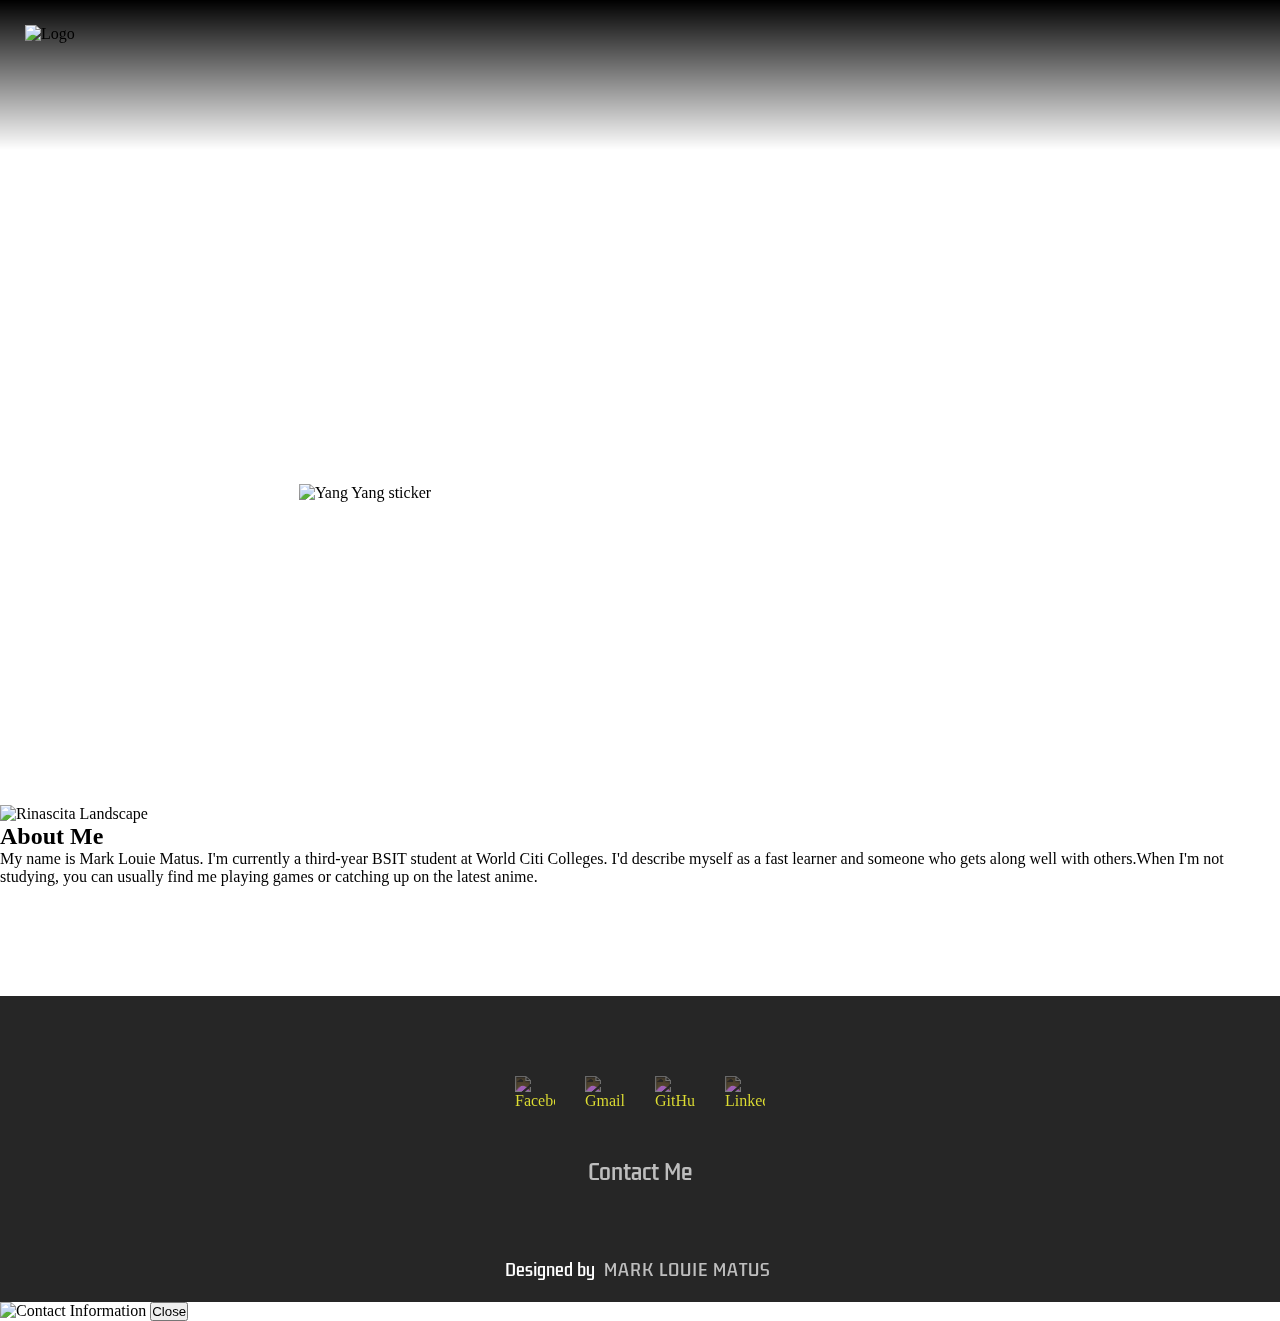
==== commit e288b438: "Update index.html" ====
--- a/index.html
+++ b/index.html
@@ -13,25 +13,6 @@
     <link href='https://fonts.googleapis.com/css?family=Bebas Neue' rel='stylesheet'>
 </head>
 
-    <!-- Floating Window Script -->
-    <script>
-        function openModal() {
-            document.getElementById("aboutModal").style.display = "block";
-        }
-    
-        function closeModal() {
-            document.getElementById("aboutModal").style.display = "none";
-        }
-    
-        // Close modal when clicking outside the modal content
-        window.onclick = function(event) {
-            var modal = document.getElementById("aboutModal");
-            if (event.target === modal) {
-                modal.style.display = "none";
-            }
-        }
-    </script>
-
 <body>
     <main>
         <!-- Background Video Section -->
@@ -49,7 +30,7 @@
             </div>
             <ul>
                 <li><p onclick="location.reload()">Home</p></li>
-                <li><a href="javascript:void(0);" onclick="openModal()"><p>About Me</p></a></li>
+                <li><a href="#aboutMeTitle"><p>About Me</p></a></li>
                 <li><a href="https://github.com/zayddtrevor/matus_myportfolioIT307" target="_blank"><p>Portfolio</p></a></li>
                 <li><a href="#footer"><p>Contact</p></a></li>
                 <li><p>PRELIM</p></li>
@@ -60,7 +41,7 @@
 
         <!-- Main Content Container -->
         <div class="container">
-            <img src="rinascita-logo.jpg" alt="Rinascita Logo" class="rinascita-logo">
+            <img src="yangyang-sticker.webp" alt="Yang Yang sticker" class="yangyang-sticker">
             
             <!-- Profile Image Section -->
             <div class="character">
@@ -70,30 +51,38 @@
             <!-- Description Section -->
             <div class="description">
                 <link href='https://fonts.googleapis.com/css?family=Kdam Thmor Pro' rel='stylesheet'>
-                <h1>I'm a work in progress, please be patient.</h1>
-                <p>- 01001101</p>
+                <h1>Great software isn’t just built—it’s engineered with precision, creativity, and purpose.</h1>
+                <p>Explore my work.</p>
                 
                 <!-- Action Buttons -->
                 <div class="buttons">
-                    <button class="accept">Accept</button>
-                    <button class="decline">Decline</button>
+                    <button class="Resume">Resume</button>
+                    <button class="Achievements">Achievements</button>
+                </div>
+
+                <div class="popup">
+                    <div class="popup-content">
+                        <img src="mrover-sticker.png" class="sticker" alt="Mrover Sticker">
+                        <p>Come back later to check out my achievements!</p>
+                    </div>
+                    <button class="ok-btn">Okay</button>
                 </div>
                 
-                <!-- Binary Text Section -->
-                <div>
-                    <h2 class="description-h2">01110100 01101000 01100101 00100000 01100111 01100001 01101101 01100101</h2>
+            </div>
+        </div>
+        
+        <!-- About Me Section -->
+        <div class="about-me-container hidden">
+            <div class="about-me-image-section hidden left">
+                <img src="rinascita-landscape.jpg" alt="Rinascita Landscape">
+            </div>
+            <div id="aboutMe" class="about-me-section hidden right">
+                <div class="about-me-content">
+                    <h2 id="aboutMeTitle">About Me</h2>
+                    <p>My name is Mark Louie Matus. I'm currently a third-year BSIT student at World Citi Colleges.
+                    I'd describe myself as a fast learner and someone who gets along well with others.When I'm not 
+                    studying, you can usually find me playing games or catching up on the latest anime.</p>
                 </div>
-            </div>
-        </div>
-        
-        <!-- About Me Section -->
-        <div id="aboutModal" class="modal">
-            <div class="modal-content">
-                <span class="close" onclick="closeModal()">&times;</span>
-                <h2>About Me</h2>
-                <p>My name is Mark Louie Matus. I'm currently a third-year BSIT student at World Citi Colleges.</p>
-                <p>I'd describe myself as a fast learner and someone who gets along well with others.</p>
-                <p>When I'm not studying, you can usually find me playing games or catching up on the latest anime.</p>
             </div>
         </div>
 
@@ -118,43 +107,100 @@
             </div>
             <div class="footerNav">
                 <ul>
-                    <li><a href="">Contact Me</a></li>
+                    <li><a href="#" class="contact-trigger">Contact Me</a></li>
                 </ul>
             </div>
-        </div>
+            
+            <!-- Contact Info Popup -->
+        </div>
+        
         <div class="footerBottom">
             <p>Designed by <span class="designer">Mark Louie Matus</span></p>
-        </div>
+        </div> 
     </footer>
-
-    <!-- Scroll Animation Script -->
-    <script>
-        window.addEventListener('scroll', function () {
-            const image = document.querySelector('.black-section-image');
-            const rectangle = document.querySelector('.rectangle');
     
-            if (!image || !rectangle) return;
-    
-            const imagePosition = image.getBoundingClientRect().top;
-            const rectanglePosition = rectangle.getBoundingClientRect().top;
-            const windowHeight = window.innerHeight;
-    
-            if (imagePosition < windowHeight && imagePosition > 0) {
-                image.classList.add('show-image');
-                image.classList.remove('hide-image');
-            } else {
-                image.classList.add('hide-image');
-                image.classList.remove('show-image');
+    <div class="contact-popup">
+        <div class="popup-content">
+            <img src="Contact-Info.png" alt="Contact Information">
+            <button class="close-btn">Close</button>
+        </div>
+    </div>
+
+    <!-- Script for Resume Button -->
+    <script>
+        document.querySelector(".Resume").addEventListener("click", function() {
+            window.location.href = "Resume.pdf";
+        });
+    </script>
+    <!-- Script for Achievements Button -->
+    <script>
+        document.querySelector(".Achievements").addEventListener("click", function () {
+            document.querySelector(".popup").style.display = "block";
+        });
+
+        document.querySelector(".ok-btn").addEventListener("click", function () {
+            document.querySelector(".popup").style.display = "none";
+        });
+    </script>
+
+    <!-- Script for Reveal Animation -->
+    <script>
+        document.addEventListener("DOMContentLoaded", function () {
+            const aboutMeSection = document.querySelectorAll(".hidden");
+
+            function revealOnScroll() {
+                aboutMeSection.forEach((element) => {
+                    const elementTop = element.getBoundingClientRect().top;
+                    const windowHeight = window.innerHeight;
+
+                    if (elementTop < windowHeight * 0.7) {
+                        element.classList.add("show");
+                    } else {
+                        element.classList.remove("show");
+                    }
+                });
             }
-    
-            if (rectanglePosition < windowHeight && rectanglePosition > 0) {
-                rectangle.classList.add('show-rectangle');
-                rectangle.classList.remove('hide-rectangle');
-            } else {
-                rectangle.classList.add('hide-rectangle');
-                rectangle.classList.remove('show-rectangle');
-            }
-        });
-    </script>
+
+            window.addEventListener("scroll", revealOnScroll);
+            revealOnScroll();
+        });
+    </script>
+
+    <script>
+        function showAchievementsPopup() {
+            let popup = document.querySelector(".popup");
+            popup.style.display = "block";
+            setTimeout(() => popup.classList.add("show"), 10); // Smooth fade-in
+        }
+
+        function hideAchievementsPopup() {
+            let popup = document.querySelector(".popup");
+            popup.classList.remove("show");
+            setTimeout(() => popup.style.display = "none", 400); // Smooth fade-out after transition
+        }
+
+        // Show popup when "Achievements" button is clicked
+        document.querySelector(".Achievements").addEventListener("click", function () {
+            showAchievementsPopup();
+        });
+
+        // Hide popup when "Okay" button is clicked
+        document.querySelector(".popup .ok-btn").addEventListener("click", function () {
+            hideAchievementsPopup();
+        });
+    </script>
+
+
+    <script>
+        document.querySelector(".contact-trigger").addEventListener("click", function (event) {
+            event.preventDefault();
+            document.querySelector(".contact-popup").style.display = "block";
+        });
+
+        document.querySelector(".close-btn").addEventListener("click", function () {
+            document.querySelector(".contact-popup").style.display = "none";
+        });
+    </script>
+
 </body>
 </html>
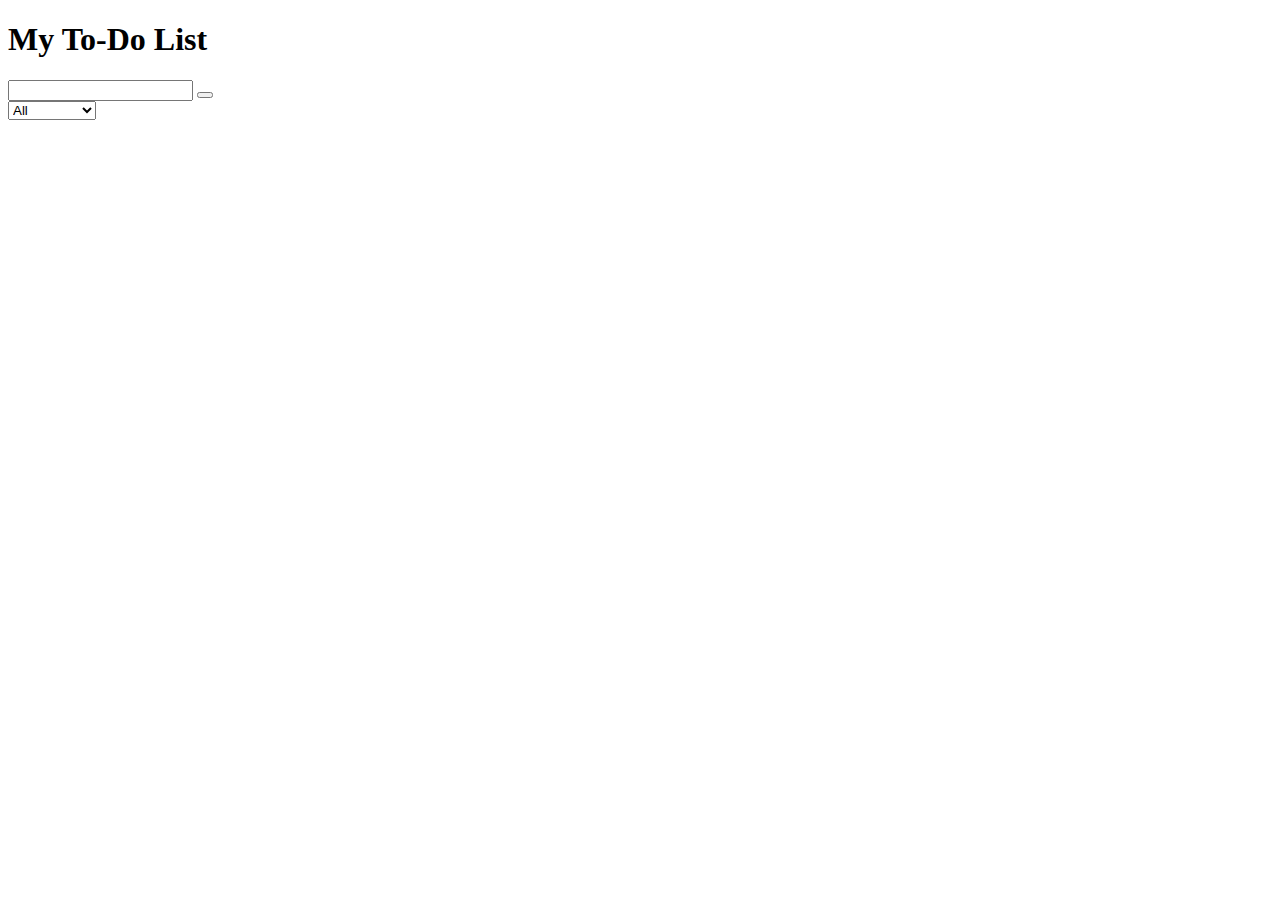
==== commit 7fef0805: "moved IT310 .html file" ====
--- a/index.html
+++ b/index.html
@@ -2,205 +2,53 @@
 <html lang="en">
 <head>
     <meta charset="UTF-8">
+    <meta http-equiv="X-UA-Compatible" content="IE=edge">
     <meta name="viewport" content="width=device-width, initial-scale=1.0">
-    <title>IT 307 | PRELIM</title>
+
+    <!-- === Google Font: Sniglet === -->
+    <link href="https://fonts.googleapis.com/css?family=Sniglet" rel="stylesheet">
     
-    <!-- External Stylesheets -->
-    <link rel="stylesheet" href="IT307Prelim_Portfolio.css">
-    <link rel="stylesheet" href="IT307Media.css">
-    <link rel="stylesheet" href="IT307Animation.css">
+    <!-- === Font Awesome Icons === -->
+    <link rel="stylesheet" href="https://cdnjs.cloudflare.com/ajax/libs/font-awesome/5.15.3/css/all.min.css" integrity="sha512-iBBXm8fW90+nuLcSKlbmrPcLa0OT92xO1BIsZ+ywDWZCvqsWgccV3gFoRBv0z+8dLJgyAHIhR35VZc2oM/gI1w==" crossorigin="anonymous" referrerpolicy="no-referrer" />
 
-    <link href='https://fonts.googleapis.com/css?family=Bebas Neue' rel='stylesheet'>
+    <!-- === External CSS File === -->
+    <link rel="stylesheet" href="design.css">
+
+    <title>To-Do List | Performance Task # 1</title>
 </head>
+<body>
 
-<body>
-    <main>
-        <!-- Background Video Section -->
-        <div class="background">
-            <video autoplay loop muted playsinline class="background-video">
-                <source src="background-wuwa.mp4" type="video/mp4">
-            </video>
-            <div class="fade-overlay"></div> <!-- Fading effect overlay on video -->
+    <!-- === Header Section === -->
+    <header>
+        <h1>My To-Do List</h1>
+    </header>
+
+    <!-- === To-Do Form === -->
+    <form action="">
+        <!-- Input field for adding a new task -->
+        <input type="text" class="todo-input">
+
+        <!-- Submit button with an icon -->
+        <button class="todo-button" type="submit">
+            <i class="fas fa-plus-circle fa-lg"></i>
+        </button>
+
+        <!-- Dropdown menu for filtering tasks -->
+        <div class="select">
+            <select name="todos" class="filter-todo">
+                <option value="all">All</option>
+                <option value="completed">Completed</option>
+                <option value="incomplete">Incomplete</option>
+            </select>
         </div>
-        
-        <!-- Navigation Bar -->
-        <nav>
-            <div class="logo-container">
-                <img src="wuwa-logo.png" alt="Logo" class="logo">
-            </div>
-            <ul>
-                <li><p onclick="location.reload()">Home</p></li>
-                <li><a href="#aboutMeTitle"><p>About Me</p></a></li>
-                <li><a href="https://github.com/zayddtrevor/matus_myportfolioIT307" target="_blank"><p>Portfolio</p></a></li>
-                <li><a href="#footer"><p>Contact</p></a></li>
-                <li><p>PRELIM</p></li>
-            </ul>
-        </nav>
-        
-        <div class="fade-overlay-nav"></div>
+    </form>
 
-        <!-- Main Content Container -->
-        <div class="container">
-            <img src="yangyang-sticker.webp" alt="Yang Yang sticker" class="yangyang-sticker">
-            
-            <!-- Profile Image Section -->
-            <div class="character">
-                <img src="me.jpg" alt="me">
-            </div>
-            
-            <!-- Description Section -->
-            <div class="description">
-                <link href='https://fonts.googleapis.com/css?family=Kdam Thmor Pro' rel='stylesheet'>
-                <h1>Great software isn’t just built—it’s engineered with precision, creativity, and purpose.</h1>
-                <p>Explore my work.</p>
-                
-                <!-- Action Buttons -->
-                <div class="buttons">
-                    <button class="Resume">Resume</button>
-                    <button class="Achievements">Achievements</button>
-                </div>
-
-                <div class="popup">
-                    <div class="popup-content">
-                        <img src="mrover-sticker.png" class="sticker" alt="Mrover Sticker">
-                        <p>Come back later to check out my achievements!</p>
-                    </div>
-                    <button class="ok-btn">Okay</button>
-                </div>
-                
-            </div>
-        </div>
-        
-        <!-- About Me Section -->
-        <div class="about-me-container hidden">
-            <div class="about-me-image-section hidden left">
-                <img src="rinascita-landscape.jpg" alt="Rinascita Landscape">
-            </div>
-            <div id="aboutMe" class="about-me-section hidden right">
-                <div class="about-me-content">
-                    <h2 id="aboutMeTitle">About Me</h2>
-                    <p>My name is Mark Louie Matus. I'm currently a third-year BSIT student at World Citi Colleges.
-                    I'd describe myself as a fast learner and someone who gets along well with others.When I'm not 
-                    studying, you can usually find me playing games or catching up on the latest anime.</p>
-                </div>
-            </div>
-        </div>
-
-    </main>
-    
-    <!-- Footer Section -->
-    <footer id="footer">
-        <div class="footerContainer">
-            <div class="socialIcons">
-                <a href="https://www.facebook.com/marklouie.matus.01">
-                    <img src="logo-facebook-animated.gif" alt="Facebook">
-                </a>
-                <a href="mailto:azacnyzero@gmail.com">
-                    <img src="logo-gmail-animated.gif" alt="Gmail">
-                </a>
-                <a href="https://github.com/zayddtrevor">
-                    <img src="logo-github-animated.gif" alt="GitHub">
-                </a>
-                <a href="https://www.linkedin.com/in/mark-louie-matus/">
-                    <img src="logo-linkedin-animated.gif" alt="LinkedIn">
-                </a>
-            </div>
-            <div class="footerNav">
-                <ul>
-                    <li><a href="#" class="contact-trigger">Contact Me</a></li>
-                </ul>
-            </div>
-            
-            <!-- Contact Info Popup -->
-        </div>
-        
-        <div class="footerBottom">
-            <p>Designed by <span class="designer">Mark Louie Matus</span></p>
-        </div> 
-    </footer>
-    
-    <div class="contact-popup">
-        <div class="popup-content">
-            <img src="Contact-Info.png" alt="Contact Information">
-            <button class="close-btn">Close</button>
-        </div>
+    <!-- === Container for To-Do Items === -->
+    <div class="todo-container">
+        <ul class="todo-list"></ul> <!-- List where tasks will be displayed -->
     </div>
 
-    <!-- Script for Resume Button -->
-    <script>
-        document.querySelector(".Resume").addEventListener("click", function() {
-            window.location.href = "Resume.pdf";
-        });
-    </script>
-    <!-- Script for Achievements Button -->
-    <script>
-        document.querySelector(".Achievements").addEventListener("click", function () {
-            document.querySelector(".popup").style.display = "block";
-        });
-
-        document.querySelector(".ok-btn").addEventListener("click", function () {
-            document.querySelector(".popup").style.display = "none";
-        });
-    </script>
-
-    <!-- Script for Reveal Animation -->
-    <script>
-        document.addEventListener("DOMContentLoaded", function () {
-            const aboutMeSection = document.querySelectorAll(".hidden");
-
-            function revealOnScroll() {
-                aboutMeSection.forEach((element) => {
-                    const elementTop = element.getBoundingClientRect().top;
-                    const windowHeight = window.innerHeight;
-
-                    if (elementTop < windowHeight * 0.7) {
-                        element.classList.add("show");
-                    } else {
-                        element.classList.remove("show");
-                    }
-                });
-            }
-
-            window.addEventListener("scroll", revealOnScroll);
-            revealOnScroll();
-        });
-    </script>
-
-    <script>
-        function showAchievementsPopup() {
-            let popup = document.querySelector(".popup");
-            popup.style.display = "block";
-            setTimeout(() => popup.classList.add("show"), 10); // Smooth fade-in
-        }
-
-        function hideAchievementsPopup() {
-            let popup = document.querySelector(".popup");
-            popup.classList.remove("show");
-            setTimeout(() => popup.style.display = "none", 400); // Smooth fade-out after transition
-        }
-
-        // Show popup when "Achievements" button is clicked
-        document.querySelector(".Achievements").addEventListener("click", function () {
-            showAchievementsPopup();
-        });
-
-        // Hide popup when "Okay" button is clicked
-        document.querySelector(".popup .ok-btn").addEventListener("click", function () {
-            hideAchievementsPopup();
-        });
-    </script>
-
-
-    <script>
-        document.querySelector(".contact-trigger").addEventListener("click", function (event) {
-            event.preventDefault();
-            document.querySelector(".contact-popup").style.display = "block";
-        });
-
-        document.querySelector(".close-btn").addEventListener("click", function () {
-            document.querySelector(".contact-popup").style.display = "none";
-        });
-    </script>
-
+    <!-- === JavaScript File === -->
+    <script src="script.js"></script>
 </body>
 </html>
